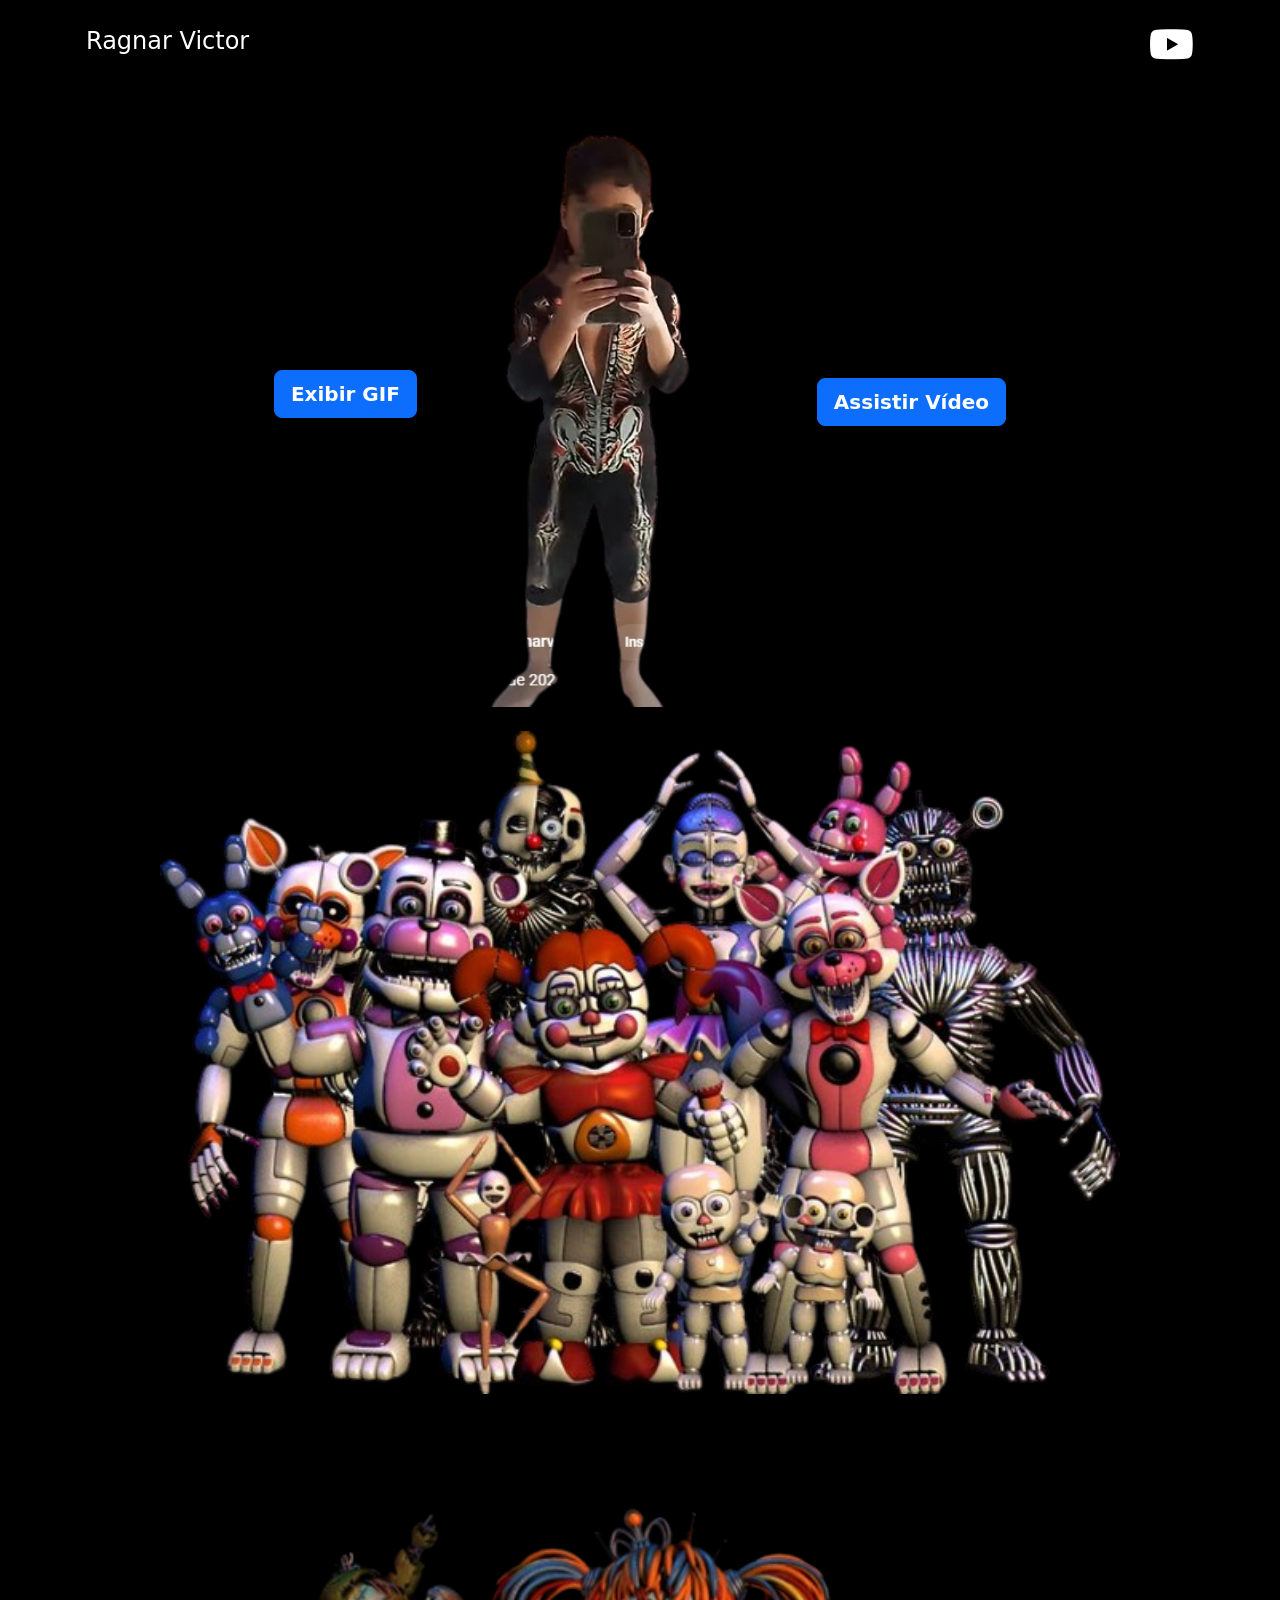
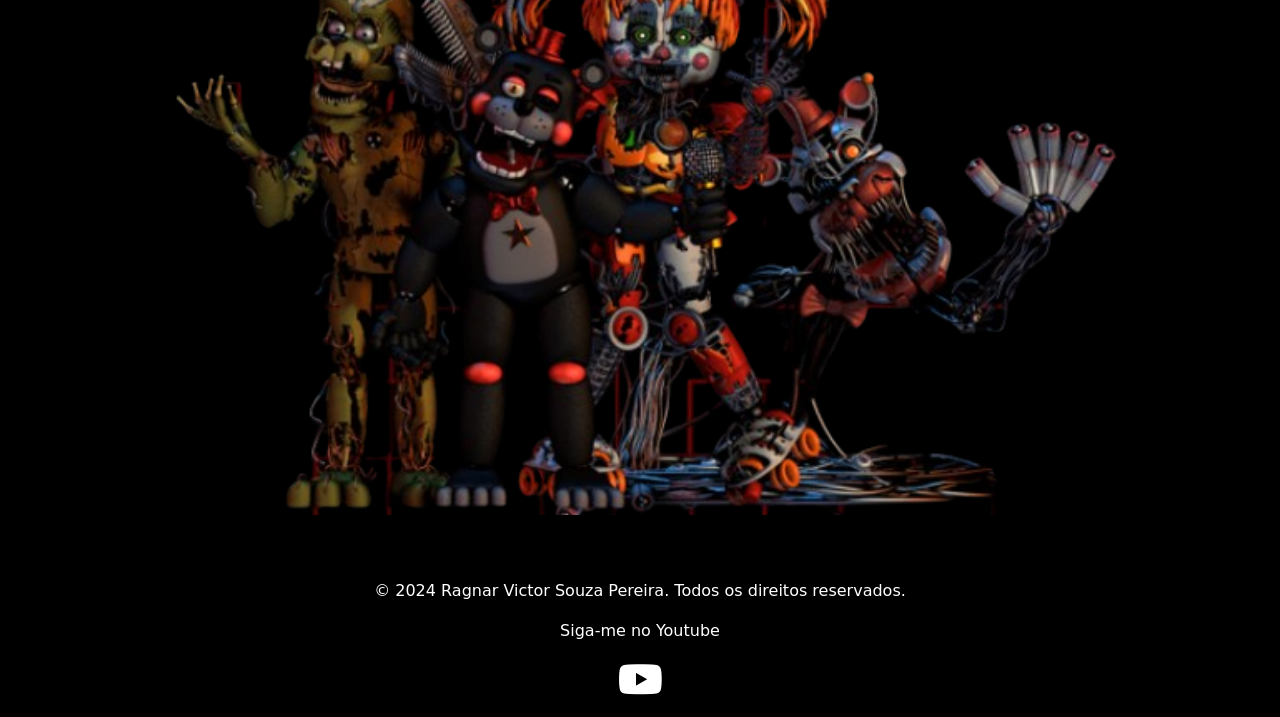
==== index.html @ d7ab2993 "att mob" ====
<!DOCTYPE html>
<html lang="pt-br">

<head>
    <meta charset="UTF-8">
    <meta name="viewport" content="width=device-width, initial-scale=1.0">
    <title>Ragnar Victor</title>
    <link rel="stylesheet" href="https://cdnjs.cloudflare.com/ajax/libs/font-awesome/6.0.0-beta3/css/all.min.css">
    <link rel="stylesheet" href="https://cdn.jsdelivr.net/npm/bootstrap@5.1.3/dist/css/bootstrap.min.css">
    <link rel="stylesheet" href="https://cdn.jsdelivr.net/npm/tailwindcss@2.2.19/dist/tailwind.min.css">
    <link rel="stylesheet" href="./index.css">
</head>

<body class="bg-black">
    <nav class="navbar fixed-top navbar-dark bg-black py-2">
        <div class="container justify-content-between align-items-center p-3">
            <h1 class="text-white h4">Ragnar Victor</h1>
            <a target="_blank" href="https://www.youtube.com/@Ragnarvictor01">
                <i class="fab fa-youtube fs-1 text-white"></i>
            </a>
        </div>
    </nav>

    <div class="section1 flex justify-content-center w-100 flex-wrap ">
        <div class="d-flex justify-content-center align-items-center mb-4 gridMob">


            <button onclick="document.getElementById('gifbalora').classList.toggle('d-none');"
                class="btn btn-primary btn-lg fw-bold">Exibir GIF</button>
            <div id="gifbalora" class="d-none d-flex justify-content-center">
                <img src="./1.gif" alt="Descrição do GIF" class="img-fluid">
            </div>

            <div class="d-flex justify-content-center">
                <img class="imgrag" src="./3.png" alt="Fnaf 6">
            </div>

            <div class="d-flex justify-content-center">
                <a class="mt-3" target="_blank" href="https://www.youtube.com/shorts/4VVAJDMJ8hk">
                    <button class="btn btn-primary btn-lg fw-bold">Assistir Vídeo</button>
                </a>
            </div>

        </div>
    </div>


    <div class="d-flex justify-content-center w-100 flex-wrap mb-5">
        <img class="w-75" src="./2.png" alt="Fnaf 6">
        <img class="w-75" src="./1.png" alt="Fnaf 6">
    </div>

    <footer class="bg-black text-center text-white py-3  flex-wrap container">
        <p>&copy; 2024 Ragnar Victor Souza Pereira. Todos os direitos reservados.</p>
        <p>Siga-me no Youtube</p>

        <a target="_blank" href="https://www.youtube.com/@Ragnarvictor01">
            <i class="fab fa-youtube fs-1 text-white"></i>
        </a>
    </footer>

</body>

</html>
---- index.css ----
.section1 {
    margin-top: 5rem;
}

.imgrag{
    width: 400px;
}

@media (max-width: 991px) {

    body {
        font-size: 14px;
    }

    .navbar {
        padding: 1rem;
    }

    .d-grid {
        grid-template-columns: 1fr;
    }

    img.img-fluid {
        width: 100%;
        max-width: 360px;
    }

    #gifArea,
    #gifbalora {
        width: 100%;
        display: flex;
        justify-content: center;
    }

    .gridMob {
        display: grid !important;
    }

    .section1 {
        margin-top: 9rem;
    }

    .imgrag{
        width: 200px;
    }
}
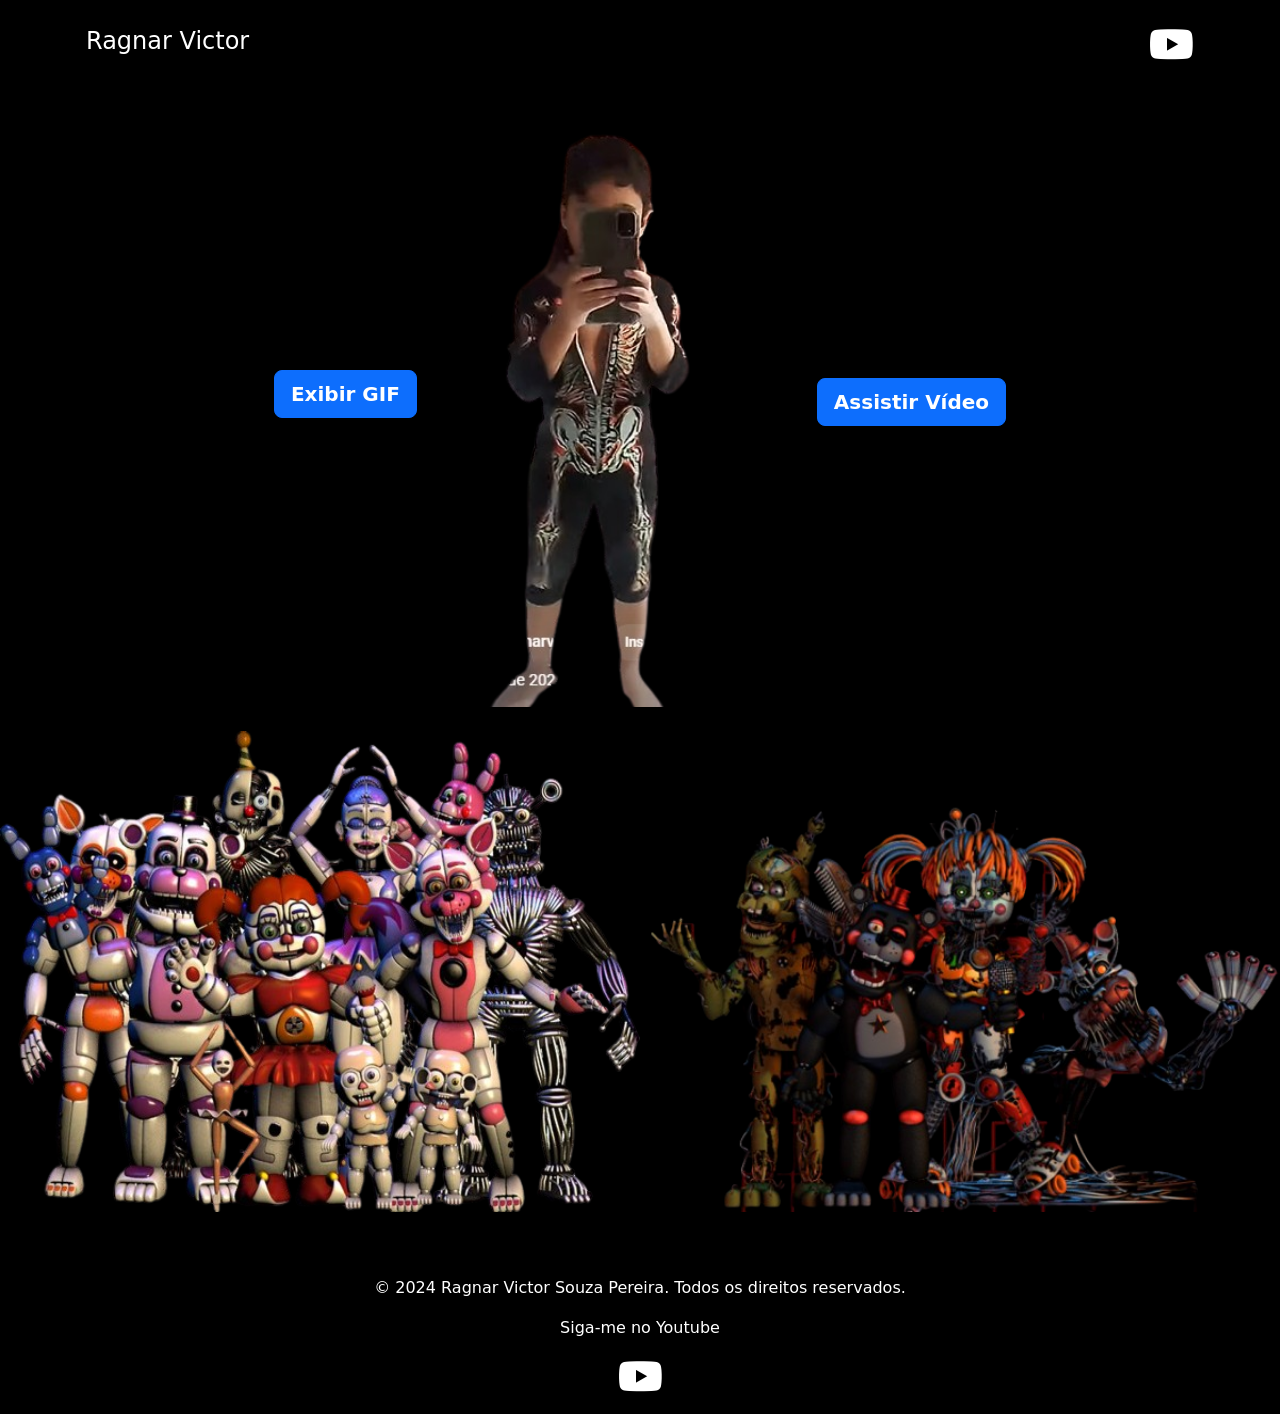
==== commit f5e592cb: "att" ====
--- a/index.html
+++ b/index.html
@@ -7,7 +7,6 @@
     <title>Ragnar Victor</title>
     <link rel="stylesheet" href="https://cdnjs.cloudflare.com/ajax/libs/font-awesome/6.0.0-beta3/css/all.min.css">
     <link rel="stylesheet" href="https://cdn.jsdelivr.net/npm/bootstrap@5.1.3/dist/css/bootstrap.min.css">
-    <link rel="stylesheet" href="https://cdn.jsdelivr.net/npm/tailwindcss@2.2.19/dist/tailwind.min.css">
     <link rel="stylesheet" href="./index.css">
 </head>
 
@@ -46,8 +45,8 @@
 
 
     <div class="d-flex justify-content-center w-100 flex-wrap mb-5">
-        <img class="w-75" src="./2.png" alt="Fnaf 6">
-        <img class="w-75" src="./1.png" alt="Fnaf 6">
+        <img class="imgfnaf" src="./2.png" alt="Fnaf 6">
+        <img class="imgfnaf" src="./1.png" alt="Fnaf 6">
     </div>
 
     <footer class="bg-black text-center text-white py-3  flex-wrap container">
--- a/index.css
+++ b/index.css
@@ -2,8 +2,12 @@
     margin-top: 5rem;
 }
 
-.imgrag{
+.imgrag {
     width: 400px;
+}
+
+.imgfnaf {
+    width: 50%;
 }
 
 @media (max-width: 991px) {
@@ -40,7 +44,11 @@
         margin-top: 9rem;
     }
 
-    .imgrag{
+    .imgrag {
         width: 200px;
     }
+
+    .imgfnaf {
+        width: 75%;
+    }
 }
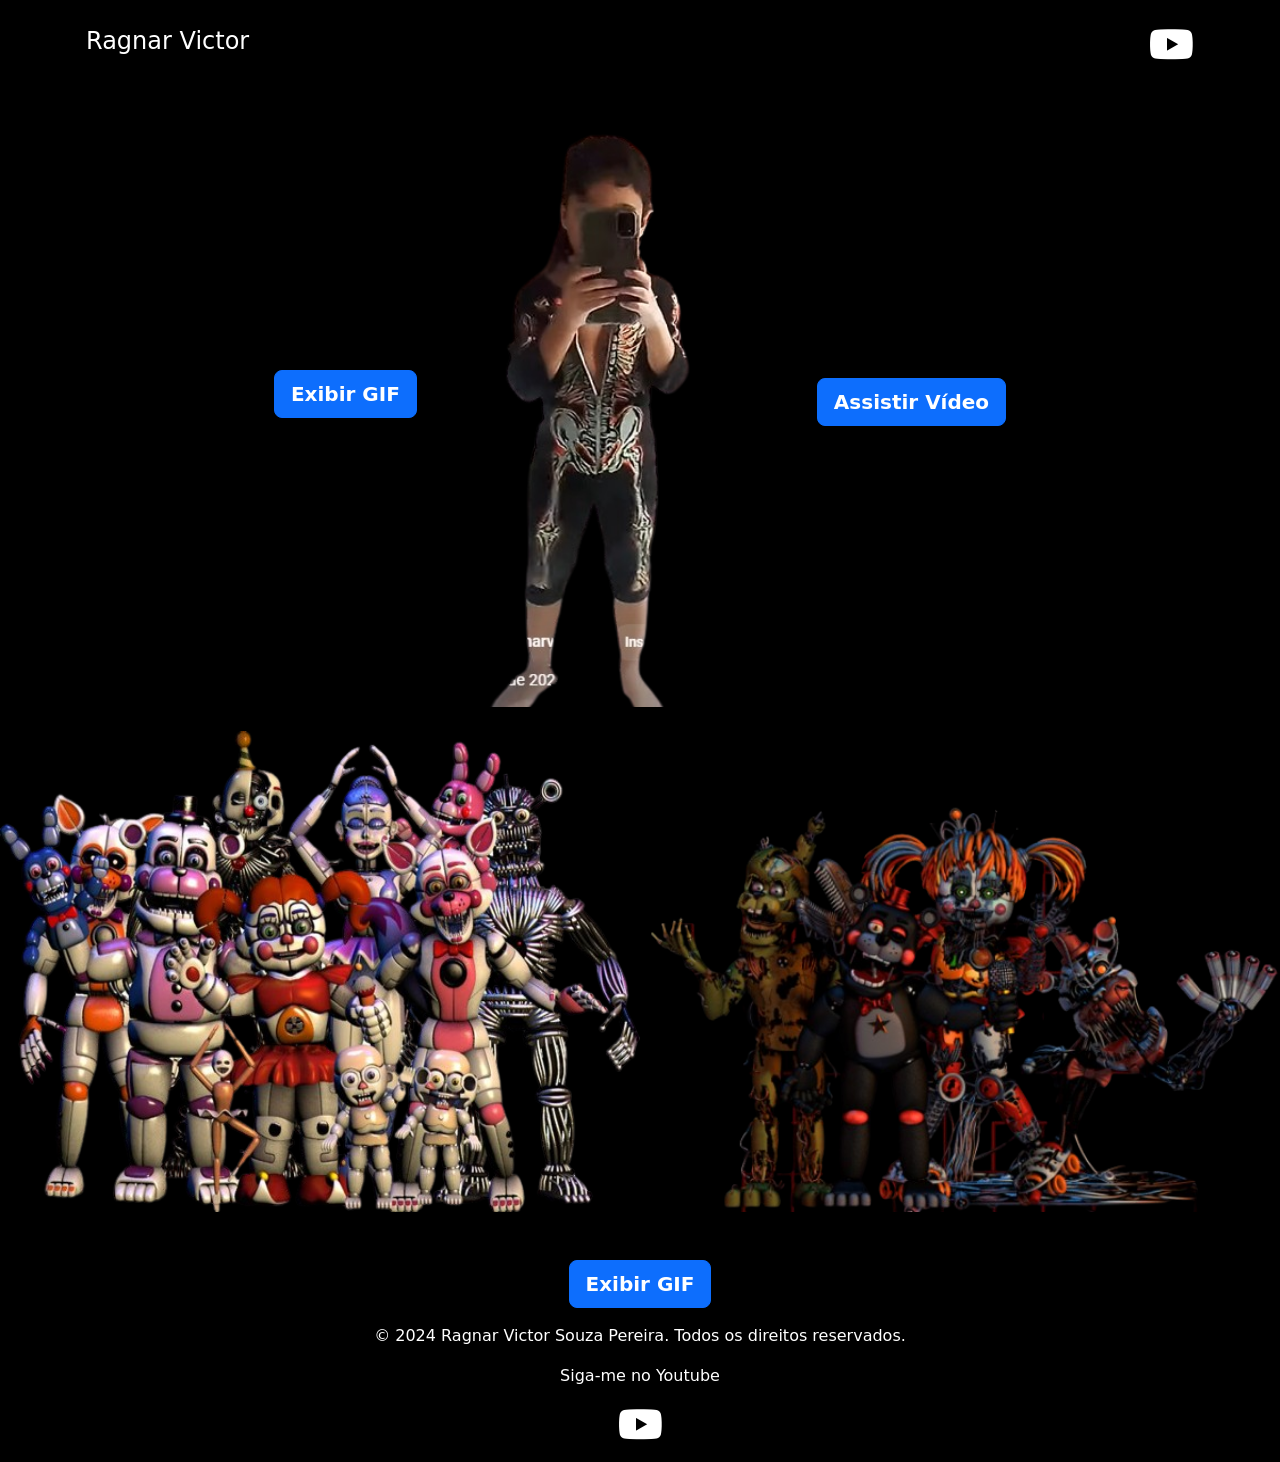
==== commit 0705832e: "novo gif" ====
--- a/index.html
+++ b/index.html
@@ -49,6 +49,14 @@
         <img class="imgfnaf" src="./1.png" alt="Fnaf 6">
     </div>
 
+    <div class="d-flex justify-content-center container">
+        <button onclick="document.getElementById('gifminirina').classList.toggle('d-none');"
+            class="btn btn-primary btn-lg fw-bold">Exibir GIF</button>
+        <div id="gifminirina" class="d-none d-flex justify-content-center">
+            <img src="./2.gif" alt="Descrição do GIF" class="img-fluid">
+        </div>
+    </div>
+
     <footer class="bg-black text-center text-white py-3  flex-wrap container">
         <p>&copy; 2024 Ragnar Victor Souza Pereira. Todos os direitos reservados.</p>
         <p>Siga-me no Youtube</p>
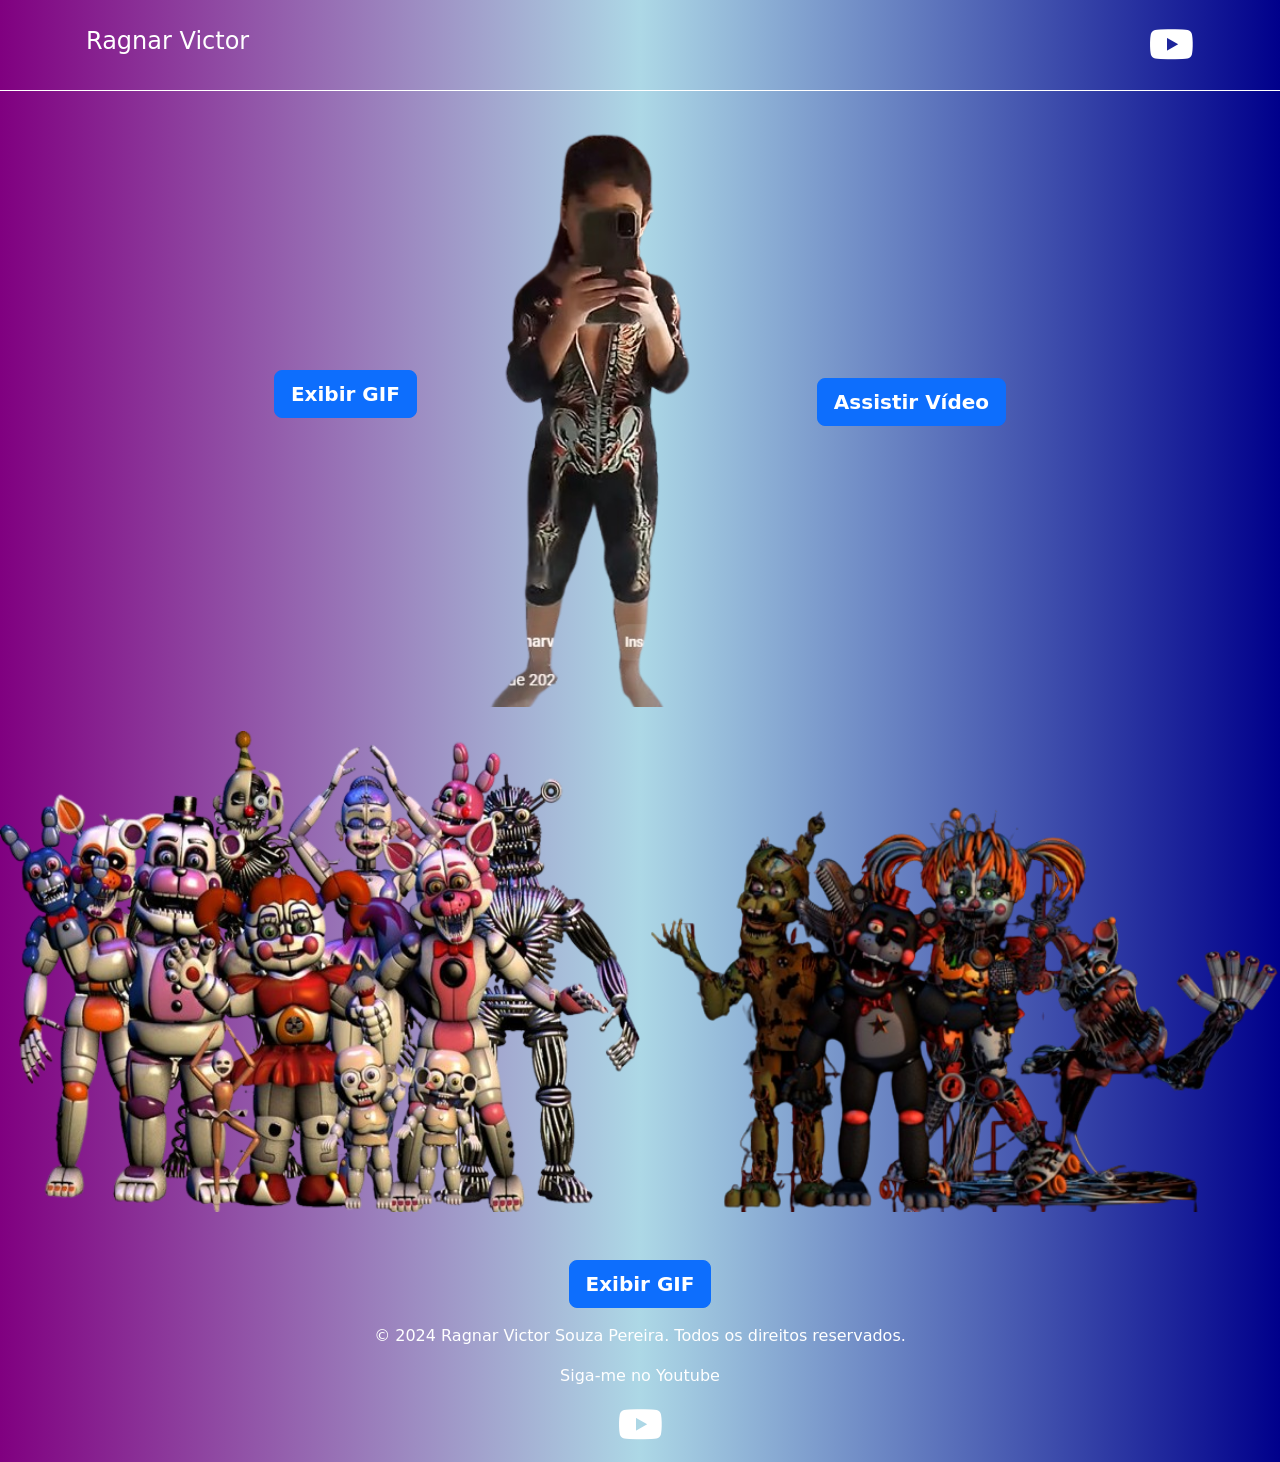
==== commit de1eb276: "att" ====
--- a/index.html
+++ b/index.html
@@ -10,8 +10,8 @@
     <link rel="stylesheet" href="./index.css">
 </head>
 
-<body class="bg-black">
-    <nav class="navbar fixed-top navbar-dark bg-black py-2">
+<body style="background: linear-gradient(to right, purple, lightblue, darkblue);">
+    <nav class="navbar fixed-top navbar-dark py-2" style="background: linear-gradient(to right, purple, lightblue, darkblue); border-bottom: 1px solid #fff;">
         <div class="container justify-content-between align-items-center p-3">
             <h1 class="text-white h4">Ragnar Victor</h1>
             <a target="_blank" href="https://www.youtube.com/@Ragnarvictor01">
@@ -49,7 +49,7 @@
         <img class="imgfnaf" src="./1.png" alt="Fnaf 6">
     </div>
 
-    <div class="d-flex justify-content-center container">
+    <div class="d-flex justify-content-center gridMob container">
         <button onclick="document.getElementById('gifminirina').classList.toggle('d-none');"
             class="btn btn-primary btn-lg fw-bold">Exibir GIF</button>
         <div id="gifminirina" class="d-none d-flex justify-content-center">
@@ -57,13 +57,16 @@
         </div>
     </div>
 
-    <footer class="bg-black text-center text-white py-3  flex-wrap container">
-        <p>&copy; 2024 Ragnar Victor Souza Pereira. Todos os direitos reservados.</p>
-        <p>Siga-me no Youtube</p>
+    <footer class="bg-black text-center text-white py-3  flex-wrap "
+        style="background: linear-gradient(to right, purple, lightblue, darkblue);">
+        <div class="container">
+            <p>&copy; 2024 Ragnar Victor Souza Pereira. Todos os direitos reservados.</p>
+            <p>Siga-me no Youtube</p>
 
-        <a target="_blank" href="https://www.youtube.com/@Ragnarvictor01">
-            <i class="fab fa-youtube fs-1 text-white"></i>
-        </a>
+            <a target="_blank" href="https://www.youtube.com/@Ragnarvictor01">
+                <i class="fab fa-youtube fs-1 text-white"></i>
+            </a>
+        </div>
     </footer>
 
 </body>
